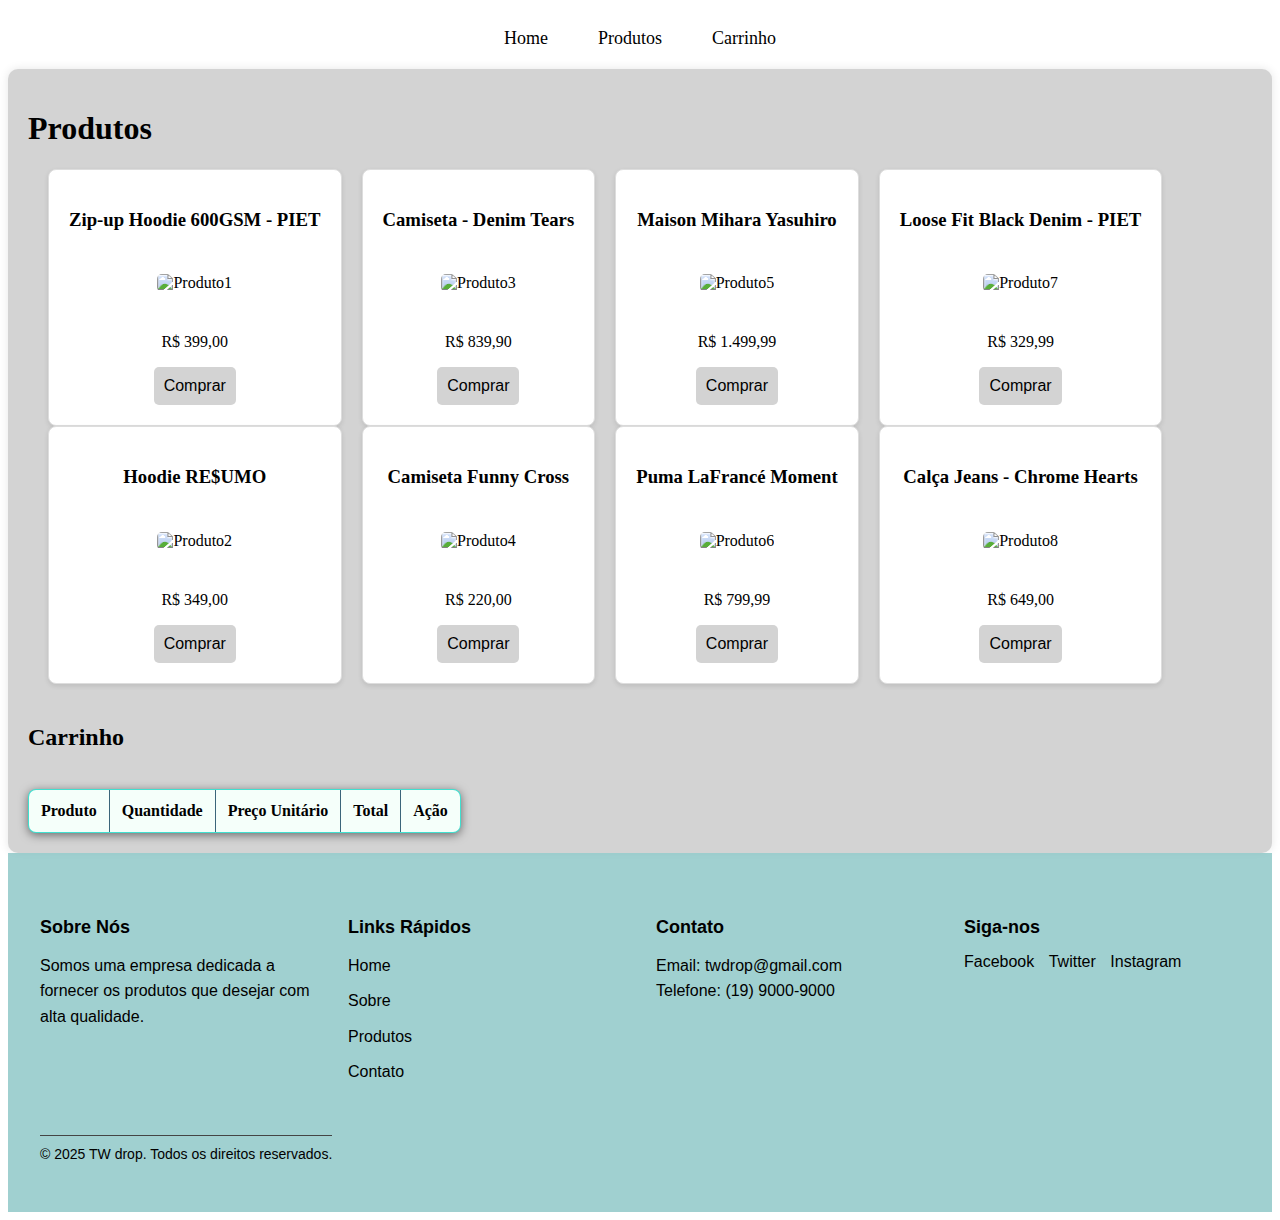
==== index.html @ 6e544298 "V2" ====
<!DOCTYPE html>
<html lang="en">

<head>
    <meta charset="UTF-8">
    <meta name="viewport" content="width=device-width, initial-scale=1.0">
    <title>Aba Produtos</title>
    <link rel="stylesheet" href="assets/css/style.css">
</head>

<body>
    <header>
        <nav class="Menu" id="Menu">
            <ul>
                <li><a href="index.html">Home</a></li>
                <li><a href="#produtos">Produtos</a></li>
                <li><a href="#containerCarrinho">Carrinho</a></li>
            </ul>
        </nav>
    </header>
    <main>
        <h1 id="produtos">Produtos</h1>
        <section class="container" id="container">
            <br>
            <section id="moletom">
                <div>
                    <div class="card-produto">
                        <h3 id="nome">Zip-up Hoodie 600GSM - PIET</h3>
                        <img src="https://piet.com.br/cdn/shop/files/piet-online_0143.jpg?v=1727377367&width=2000"
                            alt="Produto1">
                        <br>
                        <p id="valor">R$ 399,00</p>
                        <button class="btn-login" onclick="adicionarProduto()">Comprar</button>

                    </div>
                    <div class="card-produto">
                        <h3 id="nome">Hoodie RE$UMO</h3>
                        <img src="https://realblockkstar.com/cdn/shop/files/2_5600eb68-3cc0-4e9d-b658-cd7c1e5a6201.png?v=1718576693&width=600"
                            alt="Produto2">
                        <br>
                        <p id="valor"> R$ 349,00</p>
                        <button class="btn-login" onclick="adicionarProduto()">Comprar</button>
                    </div>
                </div>
            </section>
            <section id="camiseta">
                <div>
                    <div class="card-produto">
                        <h3 id="nome">Camiseta - Denim Tears</h3>
                        <img src="https://www.copclub.com.br/cdn/shop/files/DT-058copy.webp?v=1734388471"
                            alt="Produto3">
                        <br>
                        <p id="valor">R$ 839,90</p>
                        <button class="btn-login" onclick="adicionarProduto()">Comprar</button>
                    </div>
                    <div class="card-produto">
                        <h3 id="nome">Camiseta Funny Cross</h3>
                        <img src="https://cdn.awsli.com.br/2500x2500/1100/1100536/produto/227351096/image--3--cjmgy4m4zt.jpg"
                            alt="Produto4">
                        <br>
                        <p id="valor">R$ 220,00</p>
                        <button class="btn-login" onclick="adicionarProduto()">Comprar</button>
                    </div>
                </div>
            </section>

            </div>


            <section id="Tenis">
                <div>
                    <div class="card-produto">
                        <h3 id="nome">Maison Mihara Yasuhiro</h3>
                        <img src="https://clothbase.s3.amazonaws.com/uploads/319bef5c-8d92-4de4-836a-dbbc8d52c102/31-08-2019_mihara_originalsolebigginghamlowcutsneaker_black_a03fw702-blk_ja_1.jpg"
                            alt="Produto5">
                        <br>
                        <p id="valor">R$ 1.499,99</p>
                        <button class="btn-login" onclick="adicionarProduto()">Comprar</button>

                    </div>
                    <div class="card-produto">
                        <h3 id="nome">Puma LaFrancé Moment</h3>
                        <img src="https://th.bing.com/th/id/OIP.OQpIPp9ShD-cMck6Ap8jmwAAAA?w=450&h=450&rs=1&pid=ImgDetMain"
                            alt="Produto6">
                        <br>
                        <p id="valor">R$ 799,99</p>
                        <button class="btn-login" onclick="adicionarProduto()">Comprar</button>
                    </div>
                </div>
            </section>
            <section id="Calça">
                <div>
                    <div class="card-produto">
                        <h3 id="nome">Loose Fit Black Denim - PIET</h3>
                        <img src="https://piet.com.br/cdn/shop/files/piet-online_0064_piet264.jpg?v=1716988294&width=2000"
                            alt="Produto7">
                        <br>
                        <p id="valor">R$ 329,99</p>
                       <button class="btn-login" onclick="adicionarProduto()">Comprar</button>
                    </div>
                    <div class="card-produto">
                        <h3 id="nome">Calça Jeans - Chrome Hearts</h3>
                        <img src="https://tudotem.com.br/cdn/shop/files/Design_sem_nome_2_baa2f0c9-b868-42ad-8cdd-005fe93839aa.png?v=1737867204"
                            alt="Produto8">
                        <br>
                        <p id="valor">R$ 649,00</p>
                        <button class="btn-login" onclick="adicionarProduto()">Comprar</button>
                    </div>
                </div>
            </section>
            <section class="containerCarrinho" id="containerCarrinho">
                <h2>Carrinho</h2>
                <br>
                <table>
                    <thead>
                        <tr>
                            <th>Produto</th>
                            <th>Quantidade</th>
                            <th>Preço Unitário</th>
                            <th>Total</th>
                            <th>Ação</th>
                        </tr>
                    </thead>
                    <tbody></tbody>
                </table>
            </section>
        </section>

    </main>

    <footer id="InfoContat">
        <div class="footer-container">
            <div class="footer-section">
                <h4>Sobre Nós</h4>
                <p>Somos uma empresa dedicada a fornecer os produtos que desejar com alta qualidade.</p>
            </div>
            <div class="footer-section">
                <h4>Links Rápidos</h4>
                <ul>
                    <li><a href="index.html">Home</a></li>
                    <li><a href="sobre.html">Sobre</a></li>
                    <li><a href="produtos.html">Produtos</a></li>
                    <li><a href="#InfoContat">Contato</a></li>
                </ul>
            </div>
            <div class="footer-section">
                <h4>Contato</h4>
                <p>Email: twdrop@gmail.com</p>
                <p>Telefone: (19) 9000-9000</p>
            </div>
            <div class="footer-section">
                <h4>Siga-nos</h4>
                <div class="social-links">
                    <a href="https://www.facebook.com" target="_blank">Facebook</a>
                    <a href="https://www.twitter.com" target="_blank">Twitter</a>
                    <a href="https://www.instagram.com" target="_blank">Instagram</a>
                </div>
            </div>
            <div class="footer-bottom">
                <p>&copy; 2025 TW drop. Todos os direitos reservados.</p>
            </div>
        </div>
    </footer>
    <script src="assets/js/cadastrar.js"></script>
</body>

</html>
---- assets/css/style.css ----
main {
    background-color:lightgray;
    padding: 20px;
    border-radius: 10px;
    box-shadow: 0 0 10px rgba(0, 0, 0, 0.1);
  }

/*estilo nav*/
nav{
    background-color:white;
    padding: 10px 0;/*espaçamento interno*/
}
nav ul{
    list-style-type: none;/*remove a marcação da lista*/
    margin: 0;
    padding: 0;
    display: flex;/*faz a lista ficar lado a lado(horizintal)*/
    justify-content: center;/*centraliza  (horizontal)*/
}
nav ul li{
    position: relative;/*necessario para o posicionamento do dropdown*/
    margin: 0 15px;/*espaçamento entre os itens*/
}
nav ul li a{
    color: black;
    text-decoration: none;/*remove o sublinhado*/
    font-size: 18px;
    padding: 10px;
    display: block;/*torna o link clicavel em toda area*/
    transition: color 0.3s;/*transição suave para a mudança de cor*/
}
nav ul li a:hover{
    color: turquoise;/*Cor do texto ao passar o mouse*/
}

/*Estilo dropdown*/

nav ul li .dropdown-content {
    display: none; /* Esconde o submenu inicialmente */
    position: absolute; /* Posiciona o submenu em relação ao item pai */
    background-color: rgb(232, 217, 194);
    box-shadow: 0px 8px 16px 0px rgba(0,0,0,0.2);
    z-index: 1; /* Garante que o submenu fique acima de outros elementos */
    min-width: 160px;
    padding: 0;
}
nav ul li .dropdown-content li {
    margin: 0;
}
nav ul li .dropdown-content li a {
    padding: 10px 15px;
}
nav ul li .dropdown-content li a:hover {
    background-color: rgba(114, 185, 185, 0.67); /* Cor de fundo ao passar o mouse sobre o submenu */
}
/* Exibe o submenu ao passar o mouse sobre o item principal */
nav ul li:hover .dropdown-content {
    display: block;
}
button {
  padding: 10px; /* Espaçamento interno */
  background-color:rgba(114, 185, 185, 0.67);
  color: black; /* Cor do texto branco */
  border: none; /* Remove a borda padrão */
  border-radius: 5px; /* Bordas arredondadas */
  cursor: pointer; /* Cursor de pointer ao passar sobre o botão */
  font-size: 16px; /* Tamanho da fonte */
}

/* Estilo para o contêiner principal */
.container {
    display: flex; /* Define o contêiner como um flexbox */
    gap: 20px; /* Espaçamento entre os cards */
    flex-wrap: wrap; /* Permite que os cards quebrem linha se necessário */
    justify-content: left;
  }
  
  
  /* Estilo para cada card */
  .card-produto{
    background-color: white;
    border: 1px solid #ddd;
    border-radius: 8px; /* Arredonda os cantos dos cards */
    padding: 20px;
    box-shadow: 0 2px 5px rgba(0, 0, 0, 0.1); /* Adiciona uma sombra para dar um efeito de elevação */
    flex: 1; /* Permite que os cards cresçam igualmente */
    max-width: 300px; /* Define uma largura máxima para os cards */
    display:block;
    text-align: center;
  }
  .card-produto img{
    margin: 25px;
      width: 200px;
      height: 200px;
      border-radius: 5px;
  }
  
  /* Estilo para o título dos cards */
  .card-produto h2 {
    margin-top: 0;
    font-size: 1.5em;
    color:black;
  }
  
  /* Estilo para o parágrafo dos cards */
  .card-produto p {
    color: black;
  }

  .card-produto a{
    color: black;
  } 

  button {
    padding: 10px; /* Espaçamento interno */
    background-color: lightgray;
    color:black; /* Cor do texto branco */
    border: none; /* Remove a borda padrão */
    border-radius: 5px; /* Bordas arredondadas */
    cursor: pointer; /* Cursor de pointer ao passar sobre o botão */
    font-size: 16px; /* Tamanho da fonte */
    transition: color 0.3s;/*transição suave para a mudança de cor*/
  }
  button:hover{
    color:turquoise;
  }

  table {
    /* muda a tabela, com fundo escuro, bordas arredondadas e sombra */
    width: 100%;
    border-collapse: collapse;
    background: turquoise;
    border-radius: 8px;
    overflow: hidden;
    box-shadow: 0 2px 10px rgba(0, 0, 0, 0.5);
}

table, th, td {
    /* Borda azulada nas partes da tabela */
    border: 1px solid #3b657a;
}

th{
    /* Ajusta o espaçamento e deixa o texto claro */
    padding: 12px;
    text-align: left;
    color:black;
}
td {
    /* Ajusta o espaçamento e deixa o texto claro */
    padding: 12px;
    text-align: left;
    color:midnightblue;
}

th {
    /* Fundo mais escuro para os cabeçalhos da tabela */
    background-color: mintcream;
}
/* Estilo do footer */
footer {
    background-color: rgba(114, 185, 185, 0.67);
    color: black;
    padding: 40px 0;
    font-family: Arial, sans-serif;
  }
  
  .footer-container {
    display: flex;
    justify-content: space-between;
    flex-wrap: wrap;
    max-width: 1200px;
    margin: 0 auto;
    padding: 0 20px;
  }
  
  .footer-section {
    flex-basis: 23%; /* Faz com que as seções ocupem 23% da largura, com espaço para margens */
    margin-bottom: 20px;
  }
  
  .footer-section h4 {
    margin-bottom: 15px;
    font-size: 18px;
    color: black;
  }
  
  .footer-section p, .footer-section ul {
    margin: 0;
    padding: 0;
    line-height: 1.6;
  }
  
  .footer-section ul {
    list-style-type: none;
  }
  
  .footer-section ul li {
    margin-bottom: 10px;
  }
  .footer-section ul li a {
    color: black;
    text-decoration: none;
    transition: color 0.3s;
  }
  .footer-section ul li a:hover {
    color: turquoise;
  }
  .social-links a {
    display: inline-block;
    margin-right: 10px;
    color: black;
    text-decoration: none;
    transition: color 0.3s;
  }
  .social-links a:hover {
    color: turquoise;
  }
  .footer-bottom {
    text-align: center;
    margin-top: 20px;
    padding: 10px 0;
    border-top: 1px solid #444;
    font-size: 14px;
  }
  .footer-bottom p {
    margin: 0;
  }
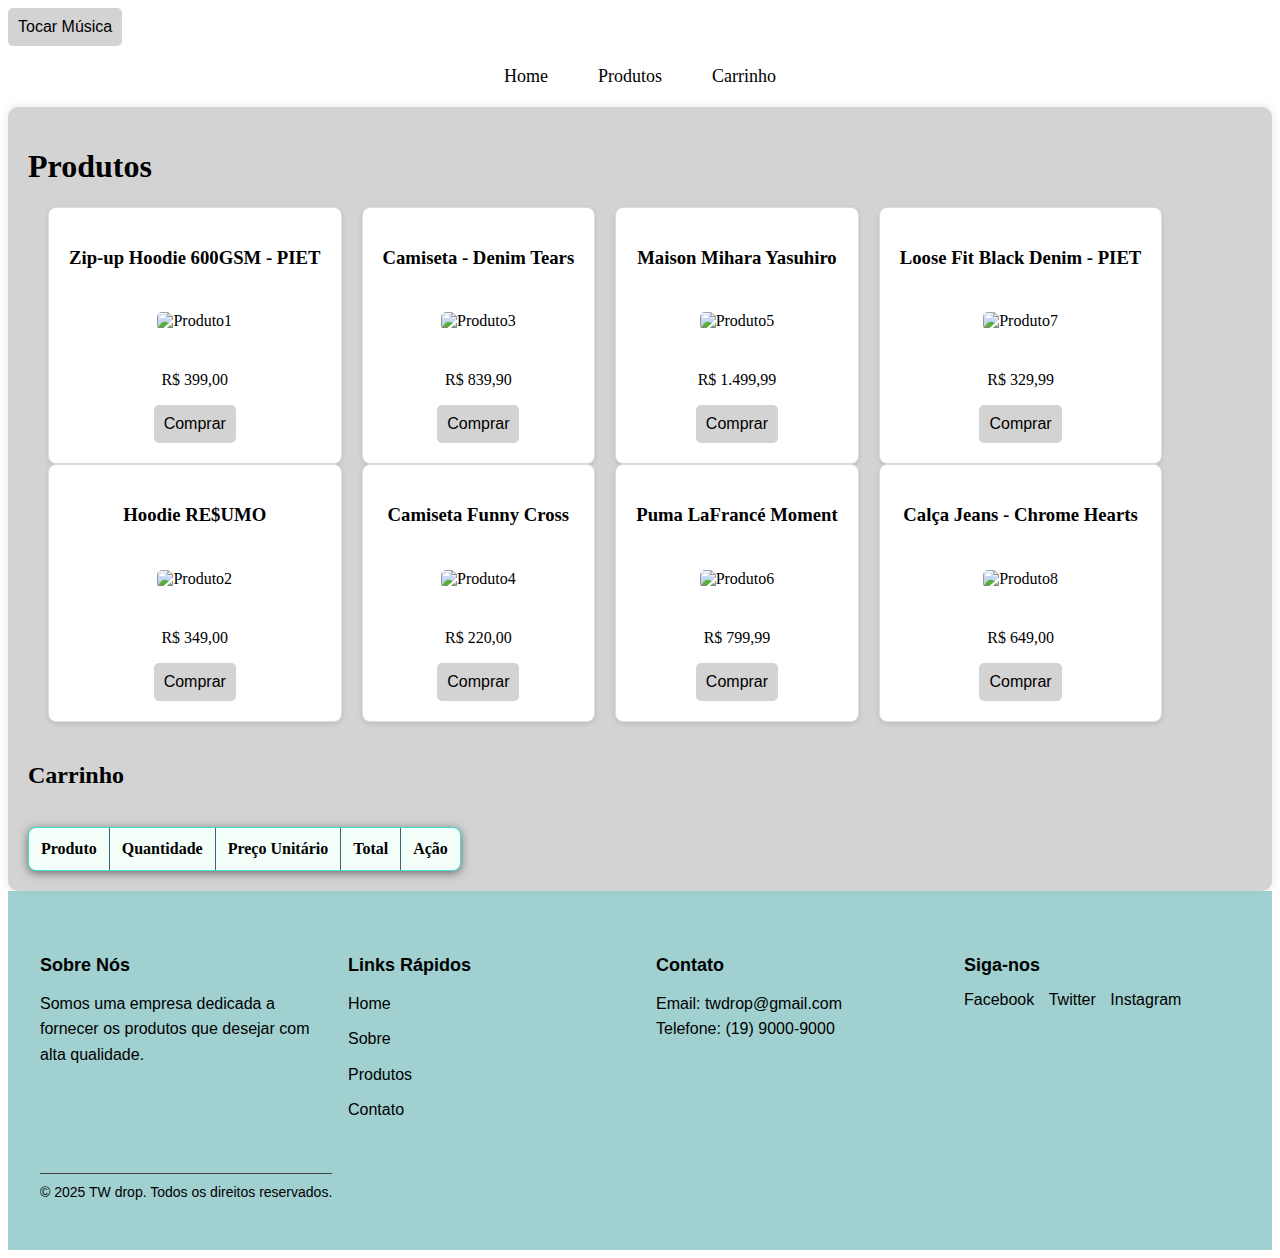
==== commit d2f19a98: "V3" ====
--- a/index.html
+++ b/index.html
@@ -9,6 +9,30 @@
 </head>
 
 <body>
+   <button id="btnTocar">Tocar Música</button>
+
+    <audio id="musica" loop>
+      <source src="musica.mp3" type="audio/mpeg">
+      Seu navegador não suporta o áudio.
+    </audio>
+  
+    <script>
+      const botao = document.getElementById("btnTocar");
+      const musica = document.getElementById("musica");
+  
+      botao.addEventListener("click", () => {
+        musica.play()
+          .then(() => {
+            console.log("Música tocando!");
+          })
+          .catch((erro) => {
+            console.error("Erro ao tentar tocar a música:", erro);
+          });
+      });
+    </script>
+    <!-- <audio preload="metadata" autoplay controls loop>
+        <source src="assets/midia/jingle.mp3" type="audio/mpeg">
+    </audio> -->
     <header>
         <nav class="Menu" id="Menu">
             <ul>
@@ -25,20 +49,20 @@
             <section id="moletom">
                 <div>
                     <div class="card-produto">
-                        <h3 id="nome">Zip-up Hoodie 600GSM - PIET</h3>
+                        <h3>Zip-up Hoodie 600GSM - PIET</h3>
                         <img src="https://piet.com.br/cdn/shop/files/piet-online_0143.jpg?v=1727377367&width=2000"
                             alt="Produto1">
                         <br>
-                        <p id="valor">R$ 399,00</p>
+                        <p>R$ 399,00</p>
                         <button class="btn-login" onclick="adicionarProduto()">Comprar</button>
 
                     </div>
                     <div class="card-produto">
-                        <h3 id="nome">Hoodie RE$UMO</h3>
+                        <h3>Hoodie RE$UMO</h3>
                         <img src="https://realblockkstar.com/cdn/shop/files/2_5600eb68-3cc0-4e9d-b658-cd7c1e5a6201.png?v=1718576693&width=600"
                             alt="Produto2">
                         <br>
-                        <p id="valor"> R$ 349,00</p>
+                        <p> R$ 349,00</p>
                         <button class="btn-login" onclick="adicionarProduto()">Comprar</button>
                     </div>
                 </div>
@@ -46,19 +70,19 @@
             <section id="camiseta">
                 <div>
                     <div class="card-produto">
-                        <h3 id="nome">Camiseta - Denim Tears</h3>
+                        <h3>Camiseta - Denim Tears</h3>
                         <img src="https://www.copclub.com.br/cdn/shop/files/DT-058copy.webp?v=1734388471"
                             alt="Produto3">
                         <br>
-                        <p id="valor">R$ 839,90</p>
+                        <p>R$ 839,90</p>
                         <button class="btn-login" onclick="adicionarProduto()">Comprar</button>
                     </div>
                     <div class="card-produto">
-                        <h3 id="nome">Camiseta Funny Cross</h3>
+                        <h3>Camiseta Funny Cross</h3>
                         <img src="https://cdn.awsli.com.br/2500x2500/1100/1100536/produto/227351096/image--3--cjmgy4m4zt.jpg"
                             alt="Produto4">
                         <br>
-                        <p id="valor">R$ 220,00</p>
+                        <p>R$ 220,00</p>
                         <button class="btn-login" onclick="adicionarProduto()">Comprar</button>
                     </div>
                 </div>
@@ -70,20 +94,20 @@
             <section id="Tenis">
                 <div>
                     <div class="card-produto">
-                        <h3 id="nome">Maison Mihara Yasuhiro</h3>
+                        <h3>Maison Mihara Yasuhiro</h3>
                         <img src="https://clothbase.s3.amazonaws.com/uploads/319bef5c-8d92-4de4-836a-dbbc8d52c102/31-08-2019_mihara_originalsolebigginghamlowcutsneaker_black_a03fw702-blk_ja_1.jpg"
                             alt="Produto5">
                         <br>
-                        <p id="valor">R$ 1.499,99</p>
+                        <p>R$ 1.499,99</p>
                         <button class="btn-login" onclick="adicionarProduto()">Comprar</button>
 
                     </div>
                     <div class="card-produto">
-                        <h3 id="nome">Puma LaFrancé Moment</h3>
+                        <h3>Puma LaFrancé Moment</h3>
                         <img src="https://th.bing.com/th/id/OIP.OQpIPp9ShD-cMck6Ap8jmwAAAA?w=450&h=450&rs=1&pid=ImgDetMain"
                             alt="Produto6">
                         <br>
-                        <p id="valor">R$ 799,99</p>
+                        <p>R$ 799,99</p>
                         <button class="btn-login" onclick="adicionarProduto()">Comprar</button>
                     </div>
                 </div>
@@ -91,19 +115,19 @@
             <section id="Calça">
                 <div>
                     <div class="card-produto">
-                        <h3 id="nome">Loose Fit Black Denim - PIET</h3>
+                        <h3>Loose Fit Black Denim - PIET</h3>
                         <img src="https://piet.com.br/cdn/shop/files/piet-online_0064_piet264.jpg?v=1716988294&width=2000"
                             alt="Produto7">
                         <br>
-                        <p id="valor">R$ 329,99</p>
+                        <p>R$ 329,99</p>
                        <button class="btn-login" onclick="adicionarProduto()">Comprar</button>
                     </div>
                     <div class="card-produto">
-                        <h3 id="nome">Calça Jeans - Chrome Hearts</h3>
+                        <h3>Calça Jeans - Chrome Hearts</h3>
                         <img src="https://tudotem.com.br/cdn/shop/files/Design_sem_nome_2_baa2f0c9-b868-42ad-8cdd-005fe93839aa.png?v=1737867204"
                             alt="Produto8">
                         <br>
-                        <p id="valor">R$ 649,00</p>
+                        <p>R$ 649,00</p>
                         <button class="btn-login" onclick="adicionarProduto()">Comprar</button>
                     </div>
                 </div>
@@ -111,7 +135,7 @@
             <section class="containerCarrinho" id="containerCarrinho">
                 <h2>Carrinho</h2>
                 <br>
-                <table>
+                <table id="carrinho">
                     <thead>
                         <tr>
                             <th>Produto</th>
@@ -121,7 +145,8 @@
                             <th>Ação</th>
                         </tr>
                     </thead>
-                    <tbody></tbody>
+                    <tbody id="carrinho-items">
+                    </tbody>
                 </table>
             </section>
         </section>
--- a/assets/css/style.css
+++ b/assets/css/style.css
@@ -214,7 +214,7 @@
     transition: color 0.3s;
   }
   .social-links a:hover {
-    color: turquoise;
+    color: white;
   }
   .footer-bottom {
     text-align: center;
